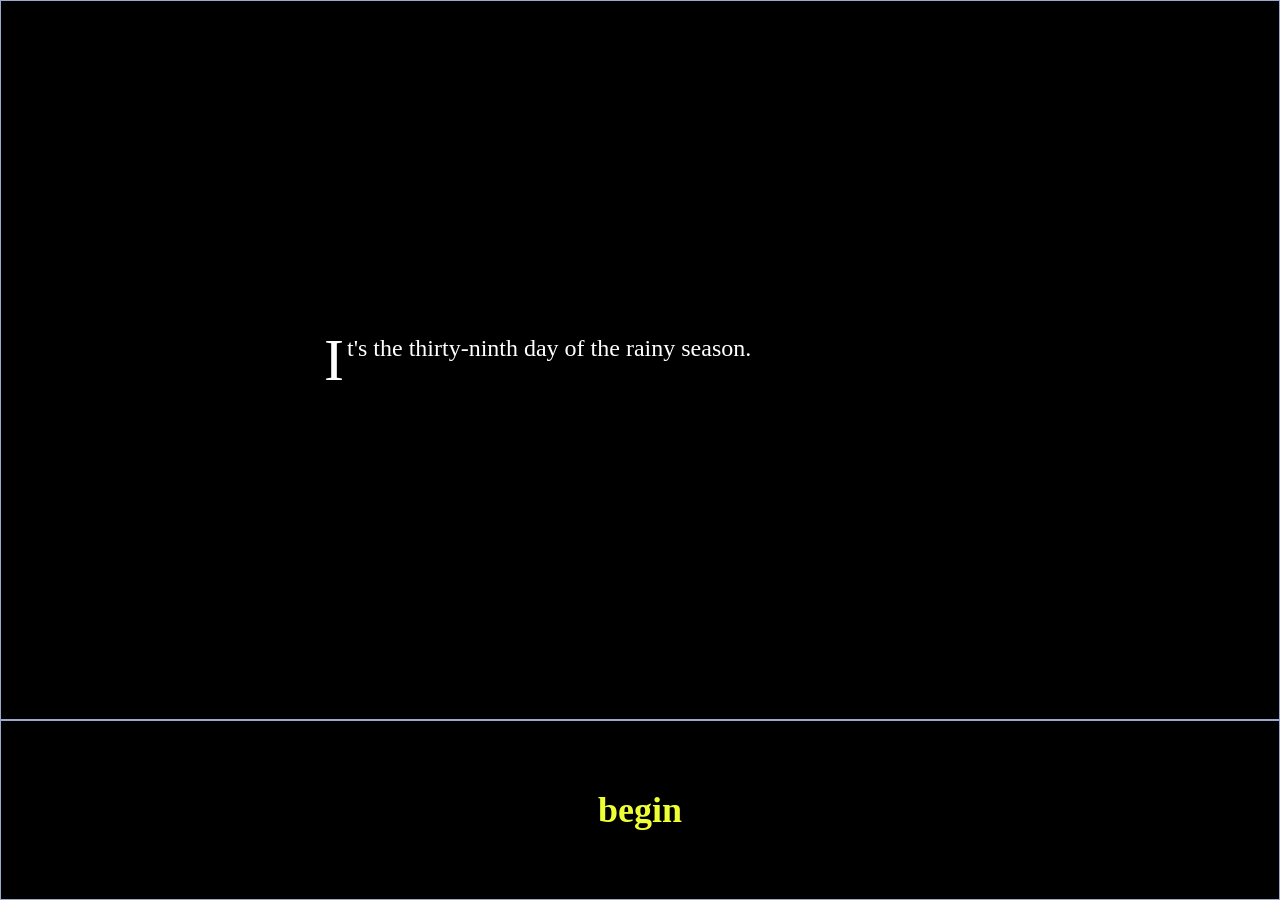
==== index.html @ d40d6cfe "in the middle of adding all the story text. a couple more cosmetic changes." ====
<html>
  <head>
    <script src="jquery.js"></script>
    <title>SynchroniCity</title>
    <link rel="stylesheet" type="text/css" href="game.css">
  </head>
  <body>
    <table width=100% height=100% id="intro">
      <tr>
	<td>
	  <div class="intro">
	    <span class="dropcap">I</span>t's the thirty-ninth day of the rainy
      season.
	  </div>
	</td>
      </tr>
      <tr>
	<td height=20%>
	  <div class="button" id="beginBtn">begin</div>
	</td>
      </tr>
      <tr> </tr>
    </table>
    <table width=100% id="game">
      <tr height=90 >
	<td colspan=2>
	  <center>
	    <div class="toptext">
              <!-- Turns: <span id="turns"></span> -->
              <div id="title"><p>Origins</p></div>
              <p>Story by H. Vincent Zeng /
                Code by Chris Martens</p>
                <br><br>
	    </div>
	    <div id="status">
	    </div>
	  </center>

	</td>
      </tr>
      <tr height=5%>
	<td width=50% valign="top" id="char1" class="char">	
    <span class="charname">Courier</span>
	</td>
	<td width=50% valign="top" id="char2" class="char">	
    <span class="charname">Runner</span>
	</td>
      <!--
	<td width=30% valign="top" id="char3" class="char">
    <span class="charname">?</span>
  </td> -->
      </tr>

      <tr valign="top">

  <td id="Alice">
    <br><br>
    <span id="prefixAlice">
      the package feels heavy, but you 
      <div class="choice" id="selectAlice"> keep it balanced</div> 
      against your left hip.
    </span>

    <p><div class="choice" id="choiceAliceA"></div></p>
    <p><div class="choice" id="choiceAliceB"></div></p>
    <a href="index.html" class="button" id="restartBtnAlice">Restart?</a>
    <br><br>

  </td>

  <td id="Bob">
    <br><br>
    <span id="prefixBob">
      you
      <div class="choice" id="selectBob">finish tightening your laces</div> 
      while waiting for the light to change.
    </span>

    <p><div class="choice" id="choiceBobA"></div></p>
    <p><div class="choice" id="choiceBobB"></div></p>
    <a href="index.html" class="button" id="restartBtnBob">Restart?</a>
    <br><br>
  <td>


  </td>

      </tr>


    </table>
    <script src="game.js"></script>
  </body>
</html>
---- game.css ----
body {
  background-color: #000;
  color: #fff;
  font-size: 24px;
}
#title {
  font-size: 36px;
}
.button {
 /*   border-radius: 20px; */
    background-color: #000;
    color: #ef3;
    font-weight: bold;
    text-align: center;
    padding: 10px 20px;
    display: inline-block;
    font-size: 36px;
    cursor: pointer;
}
.button:hover {
    background-color: #444;
}
.button:active {
    border: 1px solid #444;
    background-color: white;
    color: #444;
}

.choice {
    background-color: #000;
    color: #ef3;
    font-weight: bold;
    display: inline-block;
    cursor: pointer;
}
.choice:hover {
    color: #444;
}
.choice:active {
    border: 1px solid #444;
    background-color: white;
    color: #444;
}

.charname {
  font-size: 36px;
}

body { margin: 0px; }
*  { 
  cursor: default; 
  /* border: 1px red solid; */
}
td { border: 1px solid #9ac; } 

table { border-spacing: 0px; } /* border-collapse: collapse; } */
.small {
    font-size: 9px;
}
td { text-align: center; }

.invisible td {
    border: 0px;
}

.dropcap { float: left; font-size: 60px; font-family: serif;
	   line-height: 50px; padding-right: 3px; padding-left: 3px;  }
.intro { 
  width: 50%; 
  margin: auto; 
  text-align: justify; 
  border: 0px; 
  font-size: 24px;
}
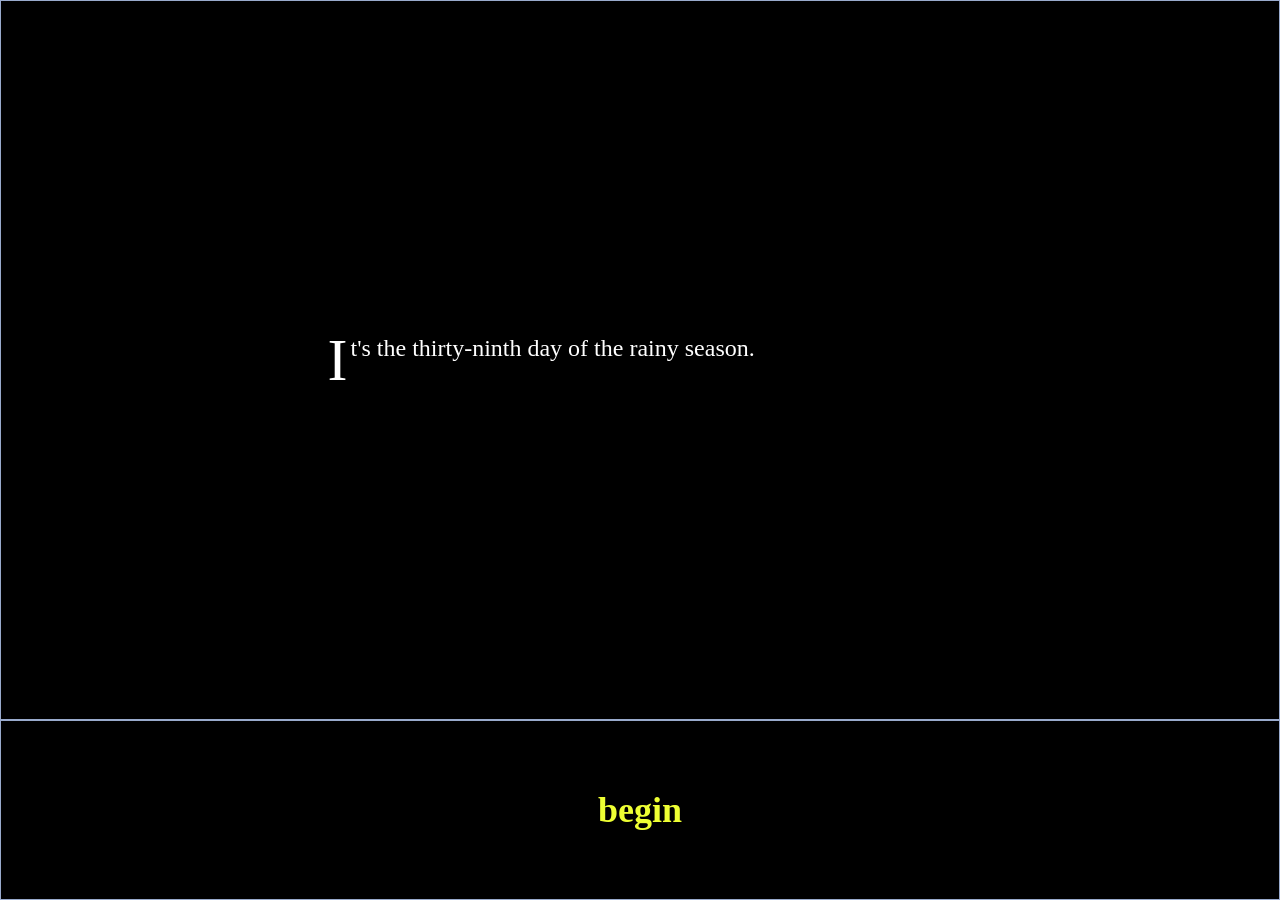
==== commit 38fa649a: "added all non-ending text." ====
--- a/index.html
+++ b/index.html
@@ -28,8 +28,11 @@
 	    <div class="toptext">
               <!-- Turns: <span id="turns"></span> -->
               <div id="title"><p>Origins</p></div>
-              <p>Story by H. Vincent Zeng /
-                Code by Chris Martens</p>
+              <p>Story by <a href="http://modgethanc.com/" target="_blank">
+                H. Vincent Zeng</a> /
+              Code & Concept by <a
+                href="http://www.cs.cmu.edu/~cmartens/" target="_blank">
+                Chris Martens</a></p>
                 <br><br>
 	    </div>
 	    <div id="status">
@@ -56,7 +59,7 @@
   <td id="Alice">
     <br><br>
     <span id="prefixAlice">
-      the package feels heavy, but you 
+      The package feels heavy, but you 
       <div class="choice" id="selectAlice"> keep it balanced</div> 
       against your left hip.
     </span>
@@ -71,7 +74,7 @@
   <td id="Bob">
     <br><br>
     <span id="prefixBob">
-      you
+      You
       <div class="choice" id="selectBob">finish tightening your laces</div> 
       while waiting for the light to change.
     </span>
--- a/game.css
+++ b/game.css
@@ -57,7 +57,8 @@
 .small {
     font-size: 9px;
 }
-td { text-align: center; }
+td { text-align: center; 
+     padding: 8px;}
 
 .invisible td {
     border: 0px;
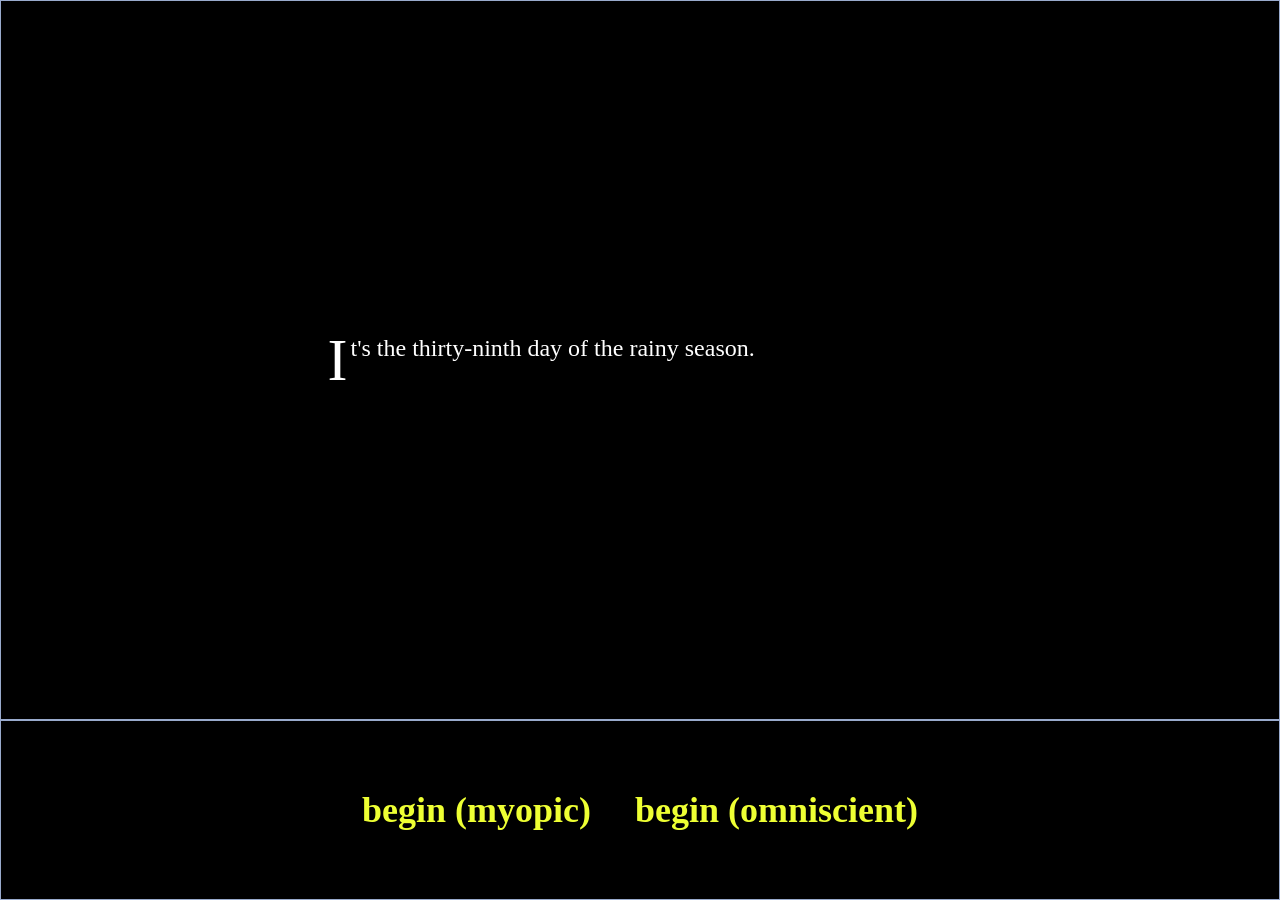
==== commit a0e1ae5f: "final submission" ====
--- a/index.html
+++ b/index.html
@@ -1,7 +1,7 @@
 <html>
   <head>
     <script src="jquery.js"></script>
-    <title>SynchroniCity</title>
+    <title>Origins</title>
     <link rel="stylesheet" type="text/css" href="game.css">
   </head>
   <body>
@@ -16,7 +16,10 @@
       </tr>
       <tr>
 	<td height=20%>
-	  <div class="button" id="beginBtn">begin</div>
+          <div class="button" id="beginMyopicBtn">
+            begin (myopic)</div>
+          <div class="button" id="beginOmniscientBtn">
+            begin (omniscient)</div>
 	</td>
       </tr>
       <tr> </tr>
@@ -28,11 +31,11 @@
 	    <div class="toptext">
               <!-- Turns: <span id="turns"></span> -->
               <div id="title"><p>Origins</p></div>
-              <p>Story by <a href="http://modgethanc.com/" target="_blank">
-                H. Vincent Zeng</a> /
-              Code & Concept by <a
+              <div id="subtitle"> <p>Story by <a href="http://modgethanc.com/" target="_blank">
+                Vincent Zeng</a> /
+              Code &amp; Concept by <a
                 href="http://www.cs.cmu.edu/~cmartens/" target="_blank">
-                Chris Martens</a></p>
+                Chris Martens</a></p></div>
                 <br><br>
 	    </div>
 	    <div id="status">
@@ -83,13 +86,19 @@
     <p><div class="choice" id="choiceBobB"></div></p>
     <a href="index.html" class="button" id="restartBtnBob">Restart?</a>
     <br><br>
-  <td>
-
-
   </td>
 
       </tr>
 
+      <tr id ="ending">
+        <td colspan=2>
+          <p id="ending_text"></p>
+          <p>
+    <a href="index.html" class="button" id="restartBtn">Restart?</a>
+    </p>
+        </td>
+      </tr>
+      </span>
 
     </table>
     <script src="game.js"></script>
--- a/game.css
+++ b/game.css
@@ -3,9 +3,24 @@
   color: #fff;
   font-size: 24px;
 }
+
+a {
+  color: #efa;
+  text-decoration: none;
+}
+
+a:hover {
+  text-decoration: underline;
+ }
+
 #title {
-  font-size: 36px;
+  font-size: 50px;
 }
+
+#subtitle {
+  font-size: 14px;
+  margin-top: -40px;
+ }
 .button {
  /*   border-radius: 20px; */
     background-color: #000;
@@ -25,8 +40,12 @@
     background-color: white;
     color: #444;
 }
-
+.chosen {
+  font-style: italic;
+  color: #f00;
+}
 .choice {
+    font-size: 1em;
     background-color: #000;
     color: #ef3;
     font-weight: bold;
@@ -43,7 +62,7 @@
 }
 
 .charname {
-  font-size: 36px;
+  font-size: 30px;
 }
 
 body { margin: 0px; }
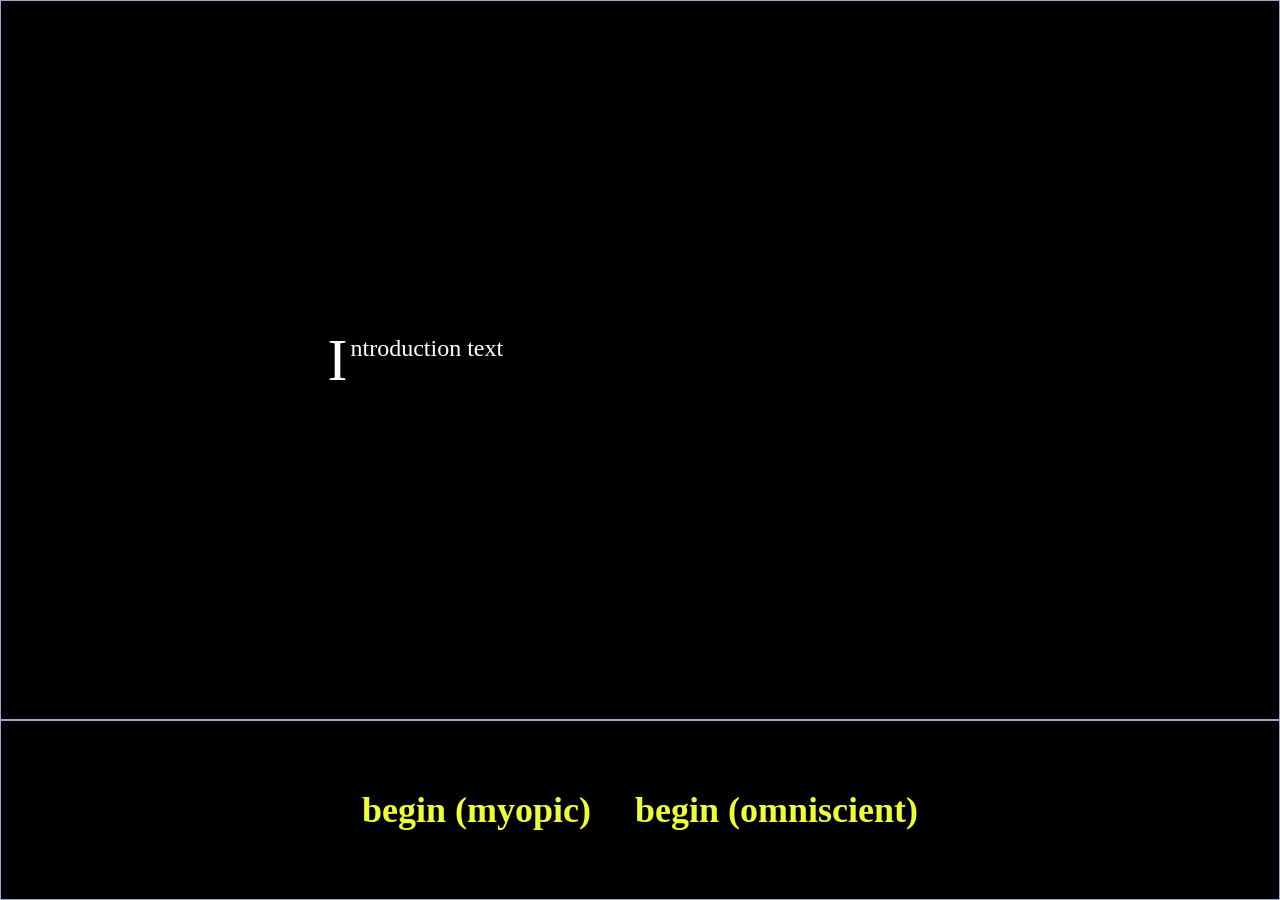
==== commit 22385a86: "collecting review links" ====
--- a/index.html
+++ b/index.html
@@ -9,8 +9,7 @@
       <tr>
 	<td>
 	  <div class="intro">
-	    <span class="dropcap">I</span>t's the thirty-ninth day of the rainy
-      season.
+	    <span class="dropcap">I</span>ntroduction text
 	  </div>
 	</td>
       </tr>
@@ -30,13 +29,8 @@
 	  <center>
 	    <div class="toptext">
               <!-- Turns: <span id="turns"></span> -->
-              <div id="title"><p>Origins</p></div>
-              <div id="subtitle"> <p>Story by <a href="http://modgethanc.com/" target="_blank">
-                Vincent Zeng</a> /
-              Code &amp; Concept by <a
-                href="http://www.cs.cmu.edu/~cmartens/" target="_blank">
-                Chris Martens</a></p></div>
-                <br><br>
+              <div id="title"><p>Story Title</p></div>
+              <div id="subtitle"> <p>By [Authors]<br><br>
 	    </div>
 	    <div id="status">
 	    </div>
@@ -46,15 +40,14 @@
       </tr>
       <tr height=5%>
 	<td width=50% valign="top" id="char1" class="char">	
-    <span class="charname">Courier</span>
+    <span class="charname">Character 1</span>
 	</td>
 	<td width=50% valign="top" id="char2" class="char">	
-    <span class="charname">Runner</span>
+    <span class="charname">Character 2</span>
 	</td>
-      <!--
 	<td width=30% valign="top" id="char3" class="char">
-    <span class="charname">?</span>
-  </td> -->
+    <span class="charname">Character 3</span>
+  </td>
       </tr>
 
       <tr valign="top">
